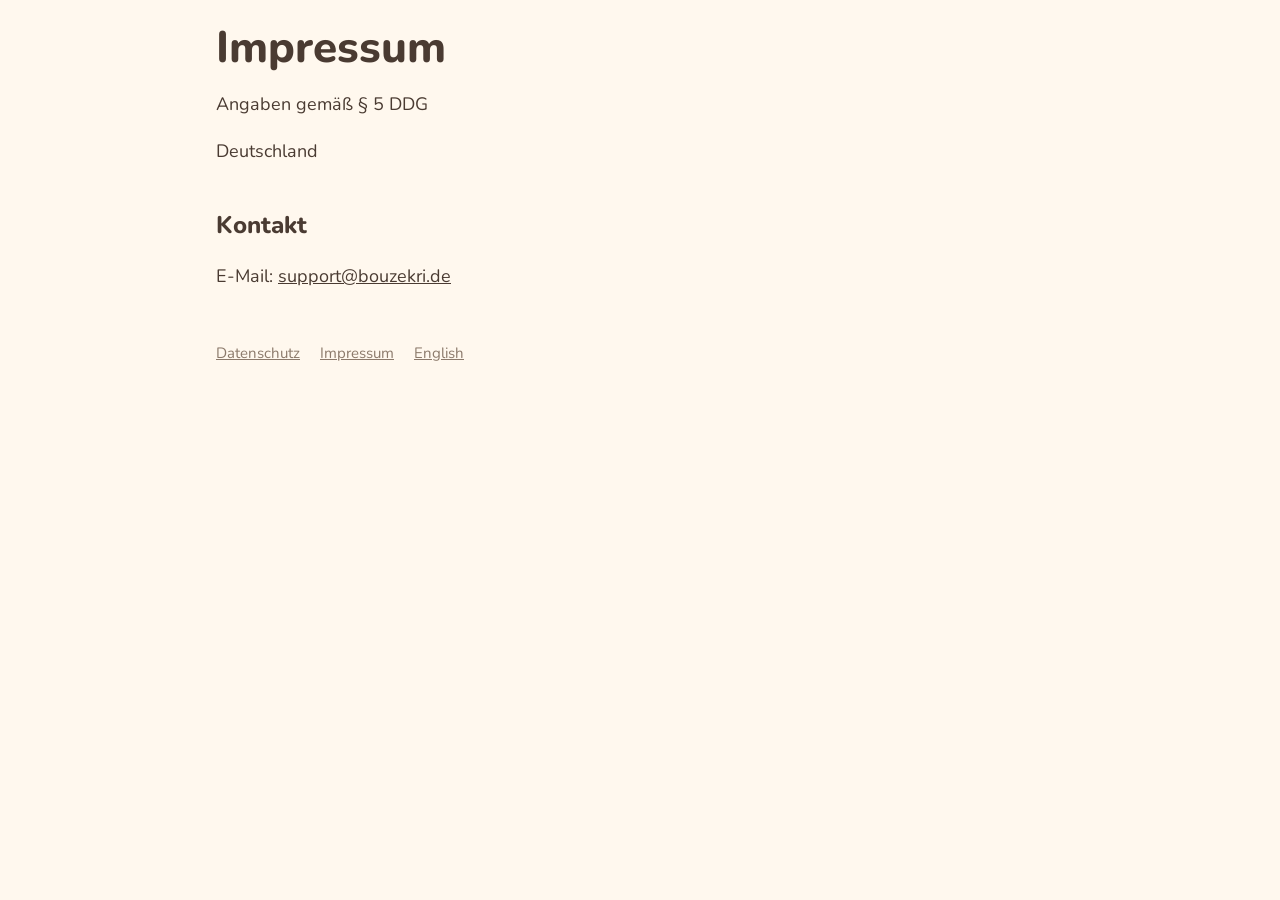
==== impressum.html @ 16a5215c "Site: landing page, Datenschutz, Impressum Rendered by `nuki site` from nukidos 3b53cd6 (contact: em" ====
<!doctype html>
<html lang="de">
<head>
<meta charset="utf-8">
<meta name="viewport" content="width=device-width, initial-scale=1">
<title>Impressum – Nukidos</title>
<meta name="description" content="Deutsch lernen mit Bildern, Stimme und Spielen – für Kinder von 3 bis 6.">
<link rel="icon" href="icon.png">
<link rel="stylesheet" href="style.css">
</head>
<body>
<main class="legal">
<h1>Impressum</h1>
<p>Angaben gemäß § 5 DDG</p>
<p>Deutschland</p>
<h2>Kontakt</h2>
<p>E-Mail: <a href="mailto:support@bouzekri.de">support@bouzekri.de</a></p>

</main>
<footer>
  <a href="datenschutz.html">Datenschutz</a>
  <a href="impressum.html">Impressum</a>
  <a href="en/index.html">English</a>
</footer>
</body>
</html>
---- style.css ----
@font-face { font-family: Nunito; src: url(fonts/Nunito-Regular.ttf); font-weight: 400; }
@font-face { font-family: Nunito; src: url(fonts/Nunito-ExtraBold.ttf); font-weight: 800; }
:root { --paper: #FFF8EE; --ink: #4A3B32; --soft: #8C7A6B; --yellow: #F6D365; --card: #FFFFFF; }
* { box-sizing: border-box; }
body { margin: 0; background: var(--paper); color: var(--ink); font: 18px/1.6 Nunito, system-ui, sans-serif; }
main, footer { max-width: 880px; margin: 0 auto; padding: 0 16px; }
header.hero { background: var(--yellow); padding: 40px 16px 32px; }
header.hero .inner { max-width: 880px; margin: 0 auto; display: flex; gap: 28px; align-items: center; flex-wrap: wrap; }
header.hero img { width: 128px; height: 128px; border-radius: 28px; box-shadow: 0 6px 20px rgba(74,59,50,.25); }
h1 { font-weight: 800; font-size: 44px; line-height: 1.1; margin: 0 0 8px; }
h2 { font-weight: 800; font-size: 24px; margin: 40px 0 8px; }
.tagline { font-size: 20px; margin: 0; }
.button { display: inline-block; margin-top: 16px; padding: 12px 22px; border-radius: 999px; background: var(--ink);
  color: var(--paper); text-decoration: none; font-weight: 800; }
.shots { display: grid; grid-template-columns: repeat(auto-fit, minmax(240px, 1fr)); gap: 16px; margin: 32px 0; }
.shots img { width: 100%; border-radius: 16px; box-shadow: 0 4px 14px rgba(74,59,50,.18); }
.description { white-space: pre-line; }
footer { padding: 32px 16px 48px; color: var(--soft); font-size: 15px; }
footer a { color: var(--soft); margin-right: 16px; }
.legal { padding-top: 24px; }
a { color: var(--ink); }
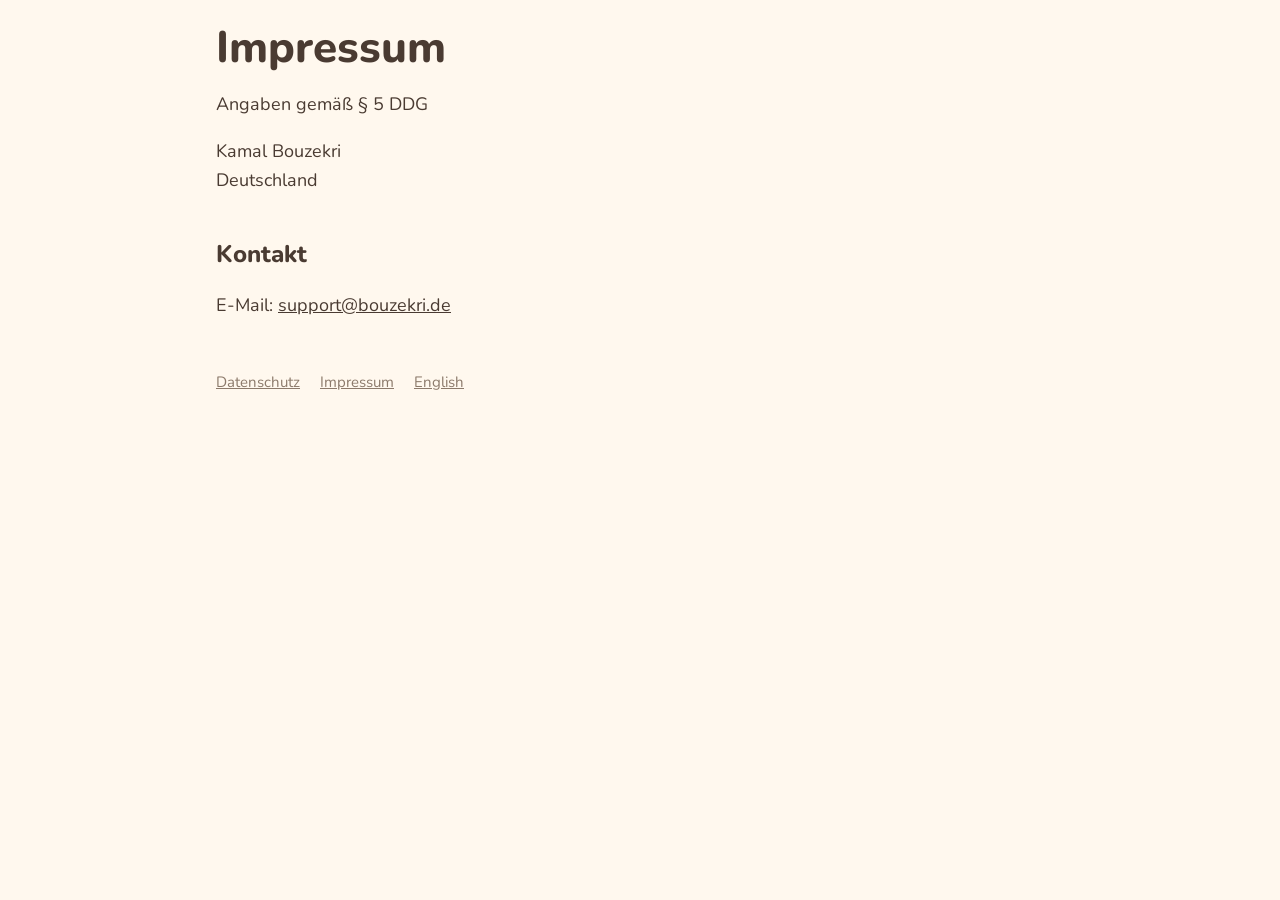
==== commit d19a21a5: "Privacy policy and Impressum: name the developer Play rejected the policy as invalid; it named no de" ====
--- a/impressum.html
+++ b/impressum.html
@@ -12,7 +12,7 @@
 <main class="legal">
 <h1>Impressum</h1>
 <p>Angaben gemäß § 5 DDG</p>
-<p>Deutschland</p>
+<p>Kamal Bouzekri<br>Deutschland</p>
 <h2>Kontakt</h2>
 <p>E-Mail: <a href="mailto:support@bouzekri.de">support@bouzekri.de</a></p>
 
